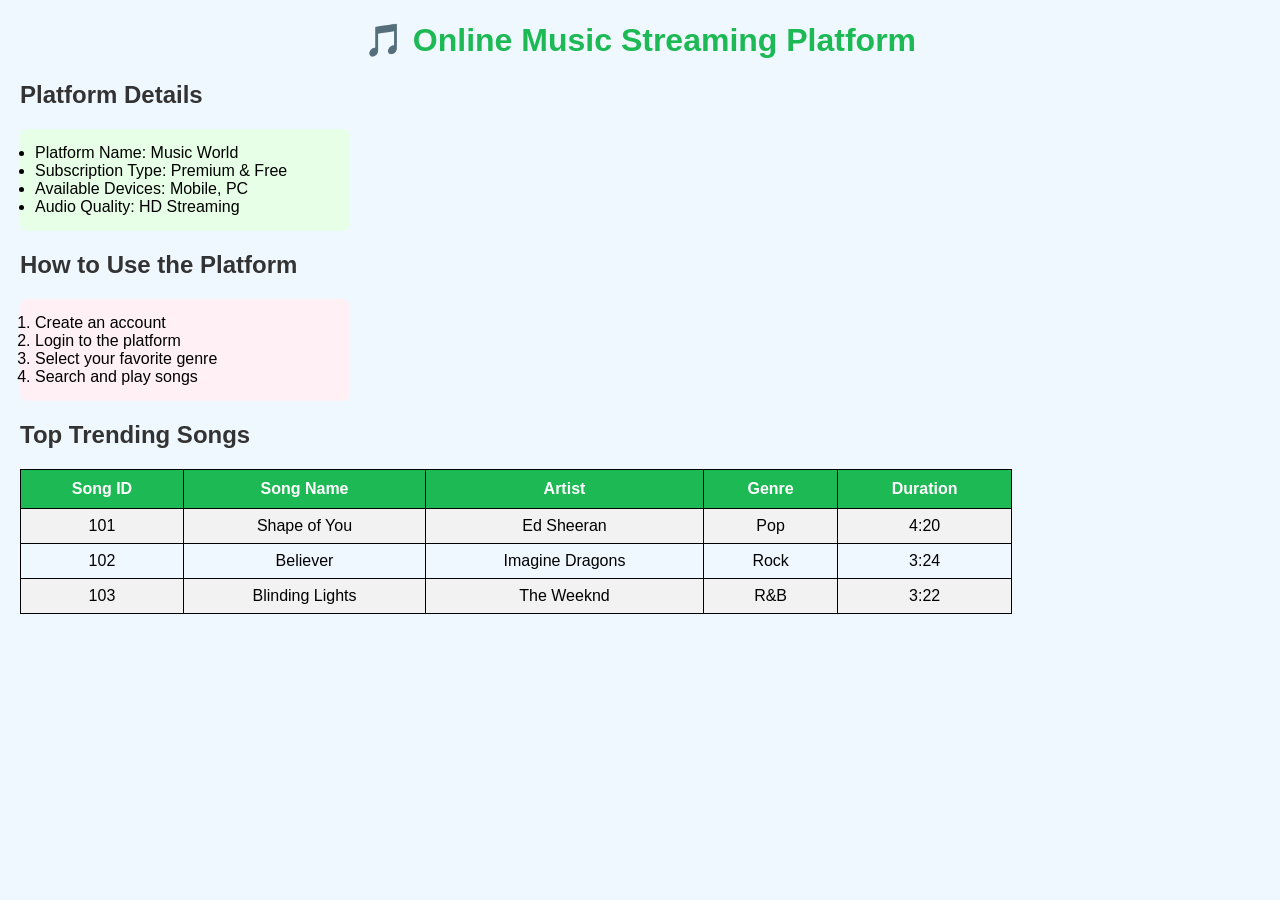
==== index.html @ a4d0cc69 "Add files via upload" ====
<!DOCTYPE html>
<html>
<head>
    <title>Online Music Streaming Platform</title>
    <link rel="stylesheet" href="style.css">
</head>

<body>

<h1>🎵 Online Music Streaming Platform</h1>

<h2>Platform Details</h2>

<ul>
    <li>Platform Name: Music World</li>
    <li>Subscription Type: Premium & Free</li>
    <li>Available Devices: Mobile, PC</li>
    <li>Audio Quality: HD Streaming</li>
</ul>

<h2>How to Use the Platform</h2>

<ol>
    <li>Create an account</li>
    <li>Login to the platform</li>
    <li>Select your favorite genre</li>
    <li>Search and play songs</li>
</ol>

<h2>Top Trending Songs</h2>

<table>
    <tr>
        <th>Song ID</th>
        <th>Song Name</th>
        <th>Artist</th>
        <th>Genre</th>
        <th>Duration</th>
    </tr>

    <tr>
        <td>101</td>
        <td>Shape of You</td>
        <td>Ed Sheeran</td>
        <td>Pop</td>
        <td>4:20</td>
    </tr>

    <tr>
        <td>102</td>
        <td>Believer</td>
        <td>Imagine Dragons</td>
        <td>Rock</td>
        <td>3:24</td>
    </tr>

    <tr>
        <td>103</td>
        <td>Blinding Lights</td>
        <td>The Weeknd</td>
        <td>R&B</td>
        <td>3:22</td>
    </tr>

</table>

</body>
</html>
---- style.css ----
body {
    font-family: Arial, sans-serif;
    background-color: #f0f8ff;
    margin: 20px;
}

h1 {
    text-align: center;
    color: #1DB954;
}

h2 {
    color: #333;
}

ul {
    background-color: #e6ffe6;
    padding: 15px;
    border-radius: 8px;
    width: 300px;
}

ol {
    background-color: #fff0f5;
    padding: 15px;
    border-radius: 8px;
    width: 300px;
}

table {
    width: 80%;
    border-collapse: collapse;
    margin-top: 20px;
}

th {
    background-color: #1DB954;
    color: white;
    padding: 10px;
}

td {
    padding: 8px;
    text-align: center;
}

table, th, td {
    border: 1px solid black;
}

tr:nth-child(even) {
    background-color: #f2f2f2;
}
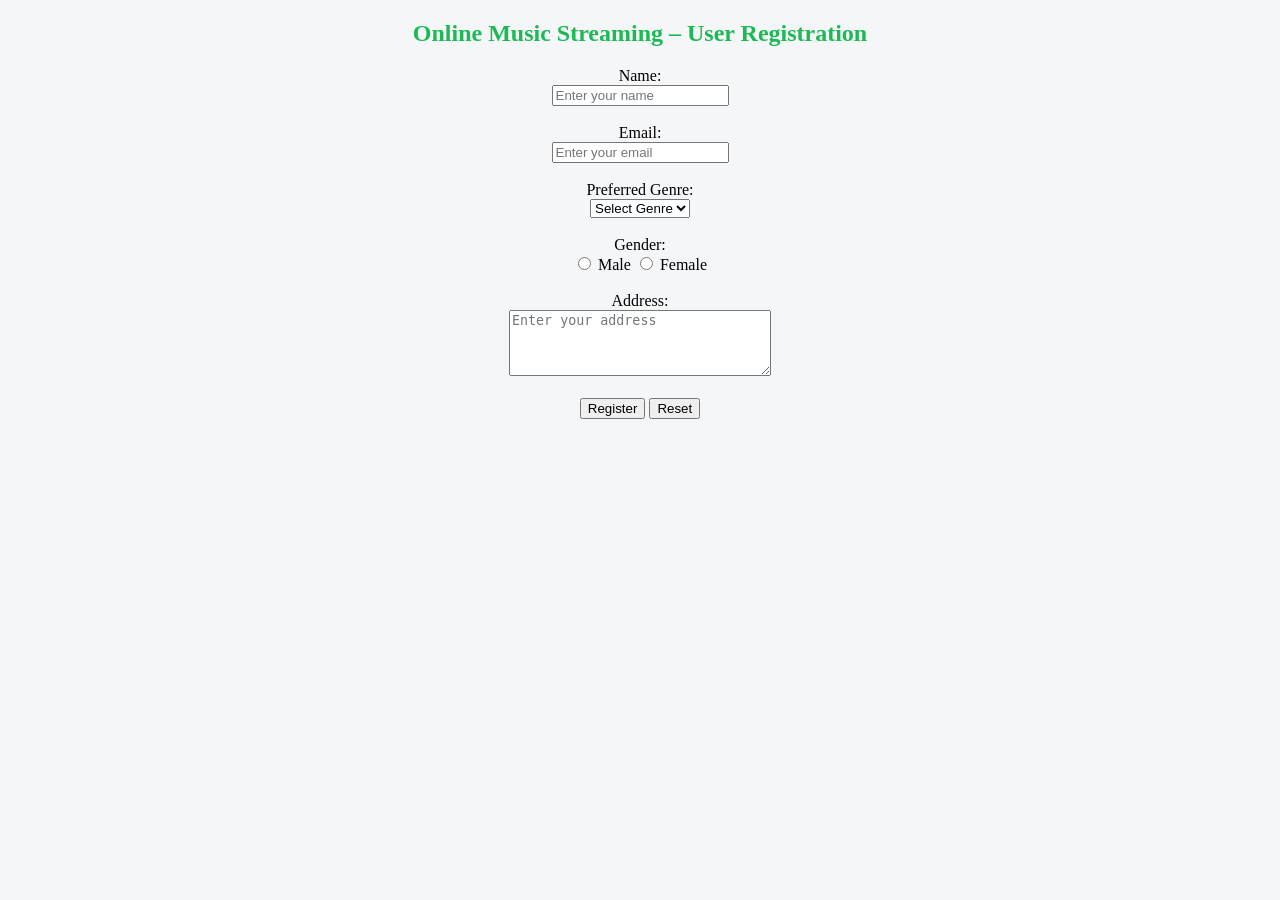
==== commit 8975ab18: "experiment 4" ====
--- a/index.html
+++ b/index.html
@@ -1,68 +1,64 @@
 <!DOCTYPE html>
 <html>
 <head>
-    <title>Online Music Streaming Platform</title>
-    <link rel="stylesheet" href="style.css">
+    <title>Music Streaming Registration</title>
 </head>
 
-<body>
+<body bgcolor="#f4f6f8">
 
-<h1>🎵 Online Music Streaming Platform</h1>
+<h2 align="center" style="color:#1DB954;">
+Online Music Streaming – User Registration
+</h2>
 
-<h2>Platform Details</h2>
+<form action="submit.html" method="POST" name="musicForm" align="center">
 
-<ul>
-    <li>Platform Name: Music World</li>
-    <li>Subscription Type: Premium & Free</li>
-    <li>Available Devices: Mobile, PC</li>
-    <li>Audio Quality: HD Streaming</li>
-</ul>
+    <!-- Name -->
+    <label>Name:</label><br>
+    <input type="text"
+           name="user_name"
+           placeholder="Enter your name"
+           required>
+    <br><br>
 
-<h2>How to Use the Platform</h2>
+    <!-- Email -->
+    <label>Email:</label><br>
+    <input type="email"
+           name="email"
+           placeholder="Enter your email"
+           required>
+    <br><br>
 
-<ol>
-    <li>Create an account</li>
-    <li>Login to the platform</li>
-    <li>Select your favorite genre</li>
-    <li>Search and play songs</li>
-</ol>
+    <!-- Preferred Genre (Branch replaced with Genre) -->
+    <label>Preferred Genre:</label><br>
+    <select name="genre" required>
+        <option value="">Select Genre</option>
+        <option>Pop</option>
+        <option>Rock</option>
+        <option>Hip Hop</option>
+        <option>Classical</option>
+    </select>
+    <br><br>
 
-<h2>Top Trending Songs</h2>
+    <!-- Gender -->
+    <label>Gender:</label><br>
+    <input type="radio" name="gender" value="Male" required> Male
+    <input type="radio" name="gender" value="Female" required> Female
+    <br><br>
 
-<table>
-    <tr>
-        <th>Song ID</th>
-        <th>Song Name</th>
-        <th>Artist</th>
-        <th>Genre</th>
-        <th>Duration</th>
-    </tr>
+    <!-- Address -->
+    <label>Address:</label><br>
+    <textarea name="address"
+              rows="4"
+              cols="30"
+              placeholder="Enter your address"
+              required></textarea>
+    <br><br>
 
-    <tr>
-        <td>101</td>
-        <td>Shape of You</td>
-        <td>Ed Sheeran</td>
-        <td>Pop</td>
-        <td>4:20</td>
-    </tr>
+    <!-- Buttons -->
+    <input type="submit" value="Register">
+    <input type="reset" value="Reset">
 
-    <tr>
-        <td>102</td>
-        <td>Believer</td>
-        <td>Imagine Dragons</td>
-        <td>Rock</td>
-        <td>3:24</td>
-    </tr>
-
-    <tr>
-        <td>103</td>
-        <td>Blinding Lights</td>
-        <td>The Weeknd</td>
-        <td>R&B</td>
-        <td>3:22</td>
-    </tr>
-
-</table>
+</form>
 
 </body>
 </html>
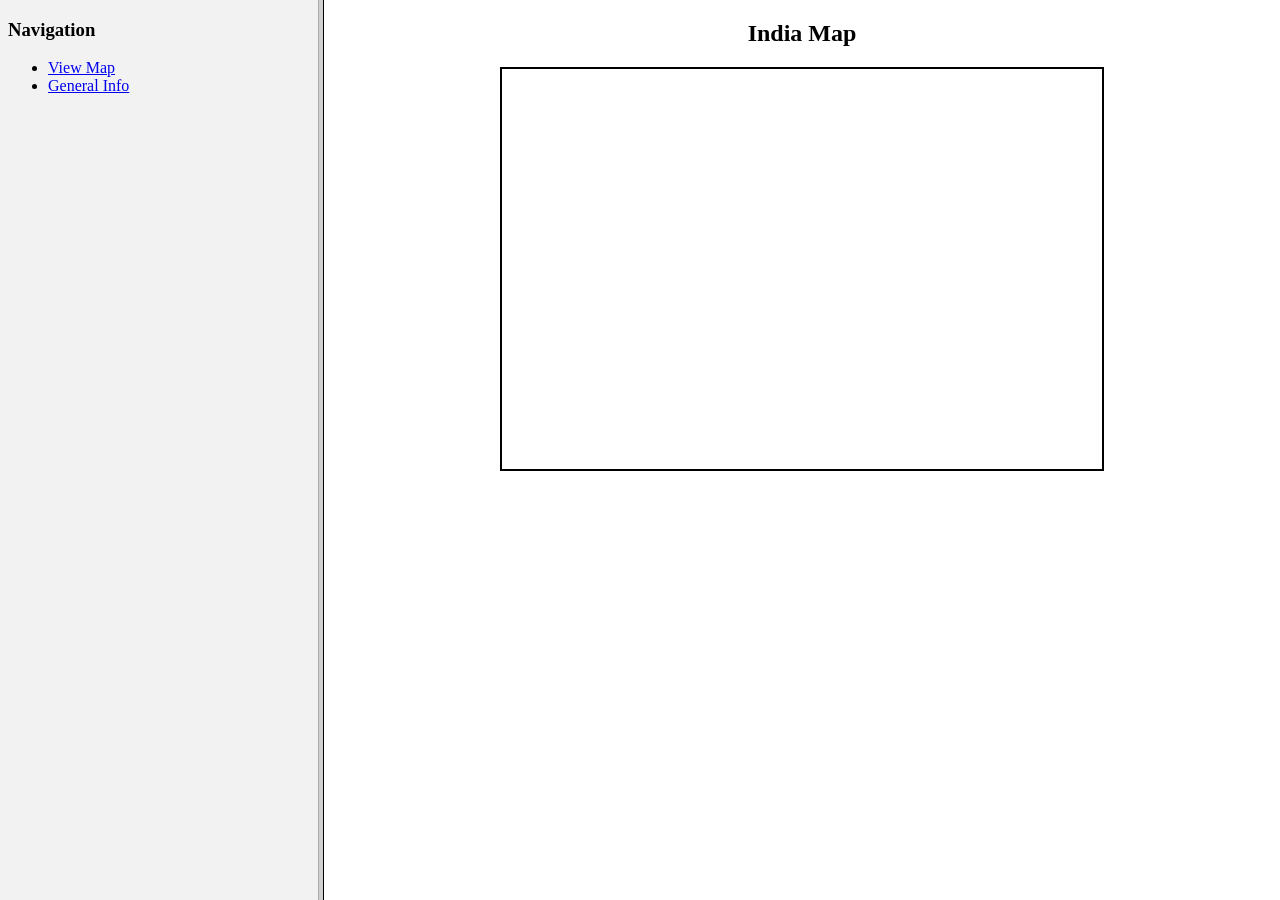
==== commit f33a9a68: "experiment 5" ====
--- a/index.html
+++ b/index.html
@@ -1,64 +1,17 @@
 <!DOCTYPE html>
 <html>
 <head>
-    <title>Music Streaming Registration</title>
+    <title>Map with Hotspots</title>
 </head>
 
-<body bgcolor="#f4f6f8">
+<frameset cols="25%,75%">
+    
+    <!-- Navigation Frame -->
+    <frame src="nav.html" name="navigation">
 
-<h2 align="center" style="color:#1DB954;">
-Online Music Streaming – User Registration
-</h2>
+    <!-- Display Frame -->
+    <frame src="map.html" name="display">
 
-<form action="submit.html" method="POST" name="musicForm" align="center">
+</frameset>
 
-    <!-- Name -->
-    <label>Name:</label><br>
-    <input type="text"
-           name="user_name"
-           placeholder="Enter your name"
-           required>
-    <br><br>
-
-    <!-- Email -->
-    <label>Email:</label><br>
-    <input type="email"
-           name="email"
-           placeholder="Enter your email"
-           required>
-    <br><br>
-
-    <!-- Preferred Genre (Branch replaced with Genre) -->
-    <label>Preferred Genre:</label><br>
-    <select name="genre" required>
-        <option value="">Select Genre</option>
-        <option>Pop</option>
-        <option>Rock</option>
-        <option>Hip Hop</option>
-        <option>Classical</option>
-    </select>
-    <br><br>
-
-    <!-- Gender -->
-    <label>Gender:</label><br>
-    <input type="radio" name="gender" value="Male" required> Male
-    <input type="radio" name="gender" value="Female" required> Female
-    <br><br>
-
-    <!-- Address -->
-    <label>Address:</label><br>
-    <textarea name="address"
-              rows="4"
-              cols="30"
-              placeholder="Enter your address"
-              required></textarea>
-    <br><br>
-
-    <!-- Buttons -->
-    <input type="submit" value="Register">
-    <input type="reset" value="Reset">
-
-</form>
-
-</body>
 </html>
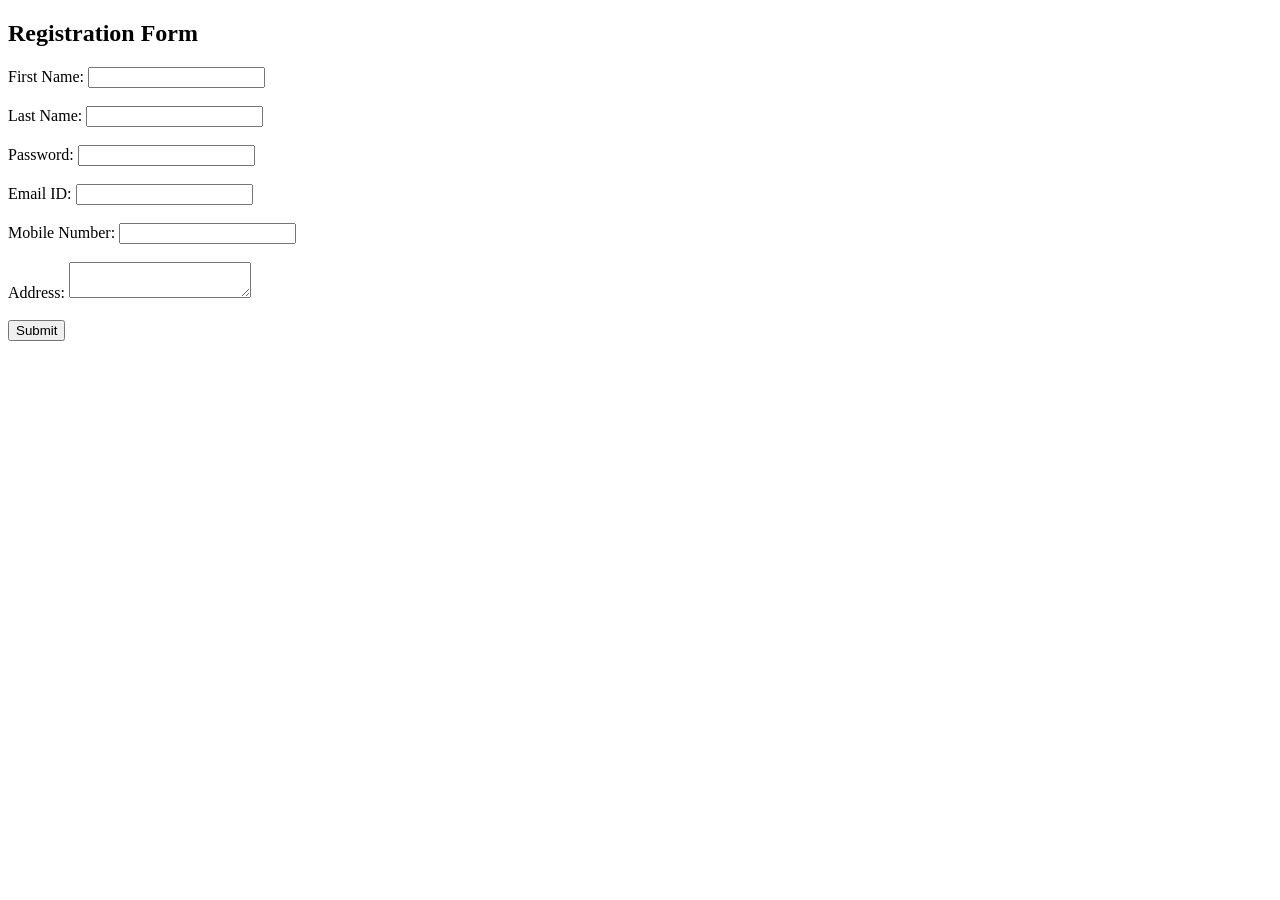
==== commit cd8d85f1: "Add files via upload" ====
--- a/index.html
+++ b/index.html
@@ -1,17 +1,88 @@
 <!DOCTYPE html>
 <html>
 <head>
-    <title>Map with Hotspots</title>
+    <title>Registration Form Validation</title>
+
+    <script>
+        function validateForm() {
+
+            var fname = document.getElementById("fname").value;
+            var lname = document.getElementById("lname").value;
+            var password = document.getElementById("password").value;
+            var email = document.getElementById("email").value;
+            var mobile = document.getElementById("mobile").value;
+            var address = document.getElementById("address").value;
+
+            // First Name Validation
+            var namePattern = /^[A-Za-z]{6,}$/;
+            if (!namePattern.test(fname)) {
+                alert("First Name must contain alphabets and minimum 6 characters");
+                return false;
+            }
+
+            // Password Validation
+            if (password.length < 6) {
+                alert("Password must be at least 6 characters long");
+                return false;
+            }
+
+            // Email Validation
+            var emailPattern = /^[A-Za-z0-9._%+-]+@[A-Za-z0-9.-]+\.[A-Za-z]{2,}$/;
+            if (!emailPattern.test(email)) {
+                alert("Enter valid Email ID (name@domain.com)");
+                return false;
+            }
+
+            // Mobile Validation
+            var mobilePattern = /^[0-9]{10}$/;
+            if (!mobilePattern.test(mobile)) {
+                alert("Mobile number must contain exactly 10 digits");
+                return false;
+            }
+
+            // Last Name Validation
+            if (lname == "") {
+                alert("Last Name should not be empty");
+                return false;
+            }
+
+            // Address Validation
+            if (address == "") {
+                alert("Address should not be empty");
+                return false;
+            }
+
+            alert("Form Validated Successfully!");
+            return true;
+        }
+    </script>
 </head>
 
-<frameset cols="25%,75%">
-    
-    <!-- Navigation Frame -->
-    <frame src="nav.html" name="navigation">
+<body>
+    <h2>Registration Form</h2>
 
-    <!-- Display Frame -->
-    <frame src="map.html" name="display">
+    <form action="success.html" method="post" onsubmit="return validateForm()">
 
-</frameset>
+        First Name:
+        <input type="text" id="fname"><br><br>
 
+        Last Name:
+        <input type="text" id="lname"><br><br>
+
+        Password:
+        <input type="password" id="password"><br><br>
+
+        Email ID:
+        <input type="text" id="email"><br><br>
+
+        Mobile Number:
+        <input type="text" id="mobile"><br><br>
+
+        Address:
+        <textarea id="address"></textarea><br><br>
+
+        <input type="submit" value="Submit">
+
+    </form>
+</body>
 </html>
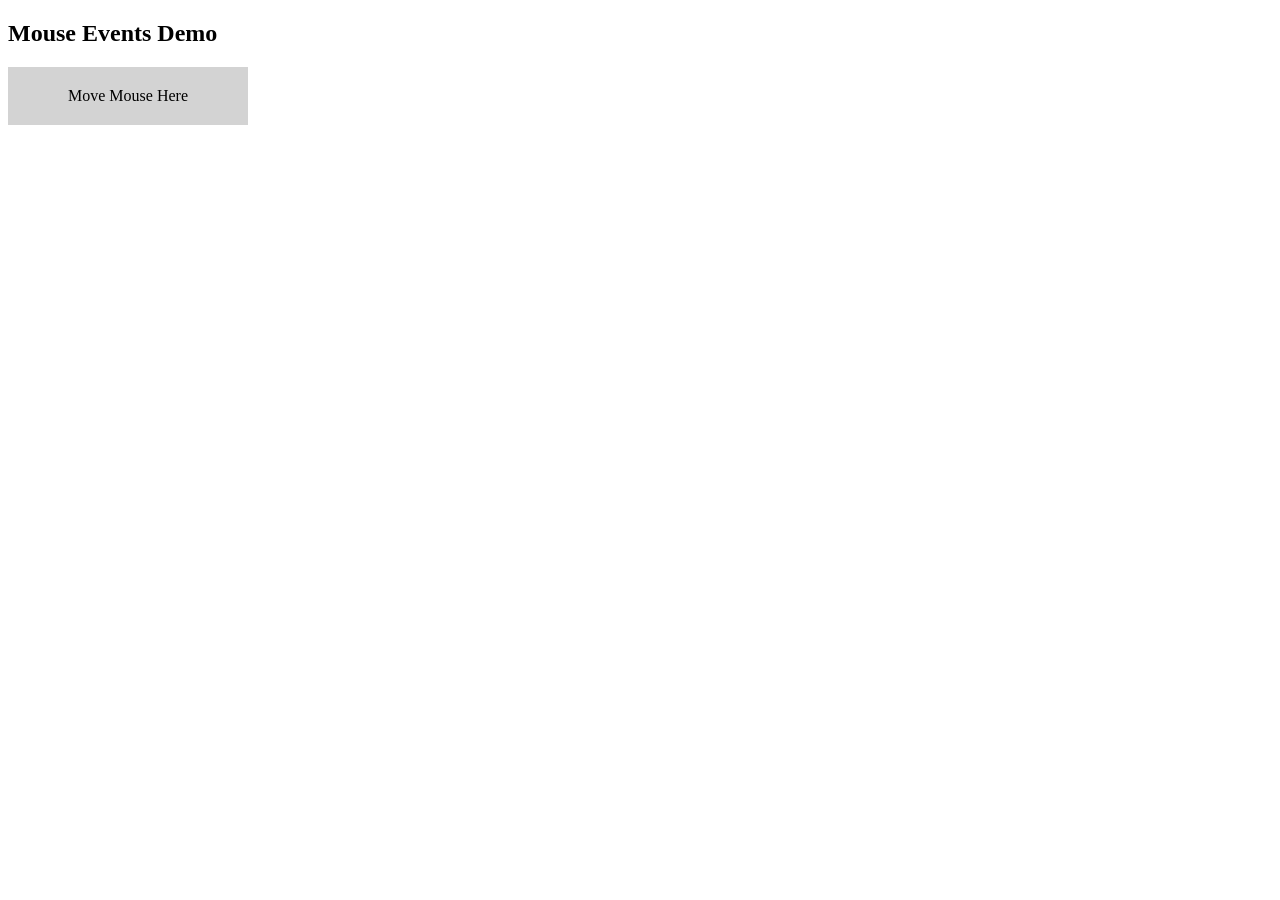
==== commit 53b8b992: "Add files via upload" ====
--- a/index.html
+++ b/index.html
@@ -1,88 +1,43 @@
 <!DOCTYPE html>
 <html>
 <head>
-    <title>Registration Form Validation</title>
+<title>Mouse Events</title>
 
-    <script>
-        function validateForm() {
+<script>
+function mouseOver() {
+    let el = document.getElementById("box");
+    el.style.backgroundColor = "green";
+    el.style.color = "white";
+    document.getElementById("msg").innerHTML = "Mouse Over Event Triggered";
+}
 
-            var fname = document.getElementById("fname").value;
-            var lname = document.getElementById("lname").value;
-            var password = document.getElementById("password").value;
-            var email = document.getElementById("email").value;
-            var mobile = document.getElementById("mobile").value;
-            var address = document.getElementById("address").value;
+function mouseOut() {
+    let el = document.getElementById("box");
+    el.style.backgroundColor = "lightgray";
+    el.style.color = "black";
+    document.getElementById("msg").innerHTML = "Mouse Out Event Triggered";
+}
 
-            // First Name Validation
-            var namePattern = /^[A-Za-z]{6,}$/;
-            if (!namePattern.test(fname)) {
-                alert("First Name must contain alphabets and minimum 6 characters");
-                return false;
-            }
+function mouseClick() {
+    document.getElementById("msg").innerHTML = "Mouse Click Event Triggered";
+}
+</script>
 
-            // Password Validation
-            if (password.length < 6) {
-                alert("Password must be at least 6 characters long");
-                return false;
-            }
-
-            // Email Validation
-            var emailPattern = /^[A-Za-z0-9._%+-]+@[A-Za-z0-9.-]+\.[A-Za-z]{2,}$/;
-            if (!emailPattern.test(email)) {
-                alert("Enter valid Email ID (name@domain.com)");
-                return false;
-            }
-
-            // Mobile Validation
-            var mobilePattern = /^[0-9]{10}$/;
-            if (!mobilePattern.test(mobile)) {
-                alert("Mobile number must contain exactly 10 digits");
-                return false;
-            }
-
-            // Last Name Validation
-            if (lname == "") {
-                alert("Last Name should not be empty");
-                return false;
-            }
-
-            // Address Validation
-            if (address == "") {
-                alert("Address should not be empty");
-                return false;
-            }
-
-            alert("Form Validated Successfully!");
-            return true;
-        }
-    </script>
 </head>
 
 <body>
-    <h2>Registration Form</h2>
 
-    <form action="success.html" method="post" onsubmit="return validateForm()">
+<h2>Mouse Events Demo</h2>
 
-        First Name:
-        <input type="text" id="fname"><br><br>
+<div id="box"
+     onmouseover="mouseOver()"
+     onmouseout="mouseOut()"
+     onclick="mouseClick()"
+     style="width:200px; padding:20px; background:lightgray; text-align:center; cursor:pointer;">
+     Move Mouse Here
+</div>
 
-        Last Name:
-        <input type="text" id="lname"><br><br>
+<p id="msg"></p>
 
-        Password:
-        <input type="password" id="password"><br><br>
-
-        Email ID:
-        <input type="text" id="email"><br><br>
-
-        Mobile Number:
-        <input type="text" id="mobile"><br><br>
-
-        Address:
-        <textarea id="address"></textarea><br><br>
-
-        <input type="submit" value="Submit">
-
-    </form>
 </body>
 </html>
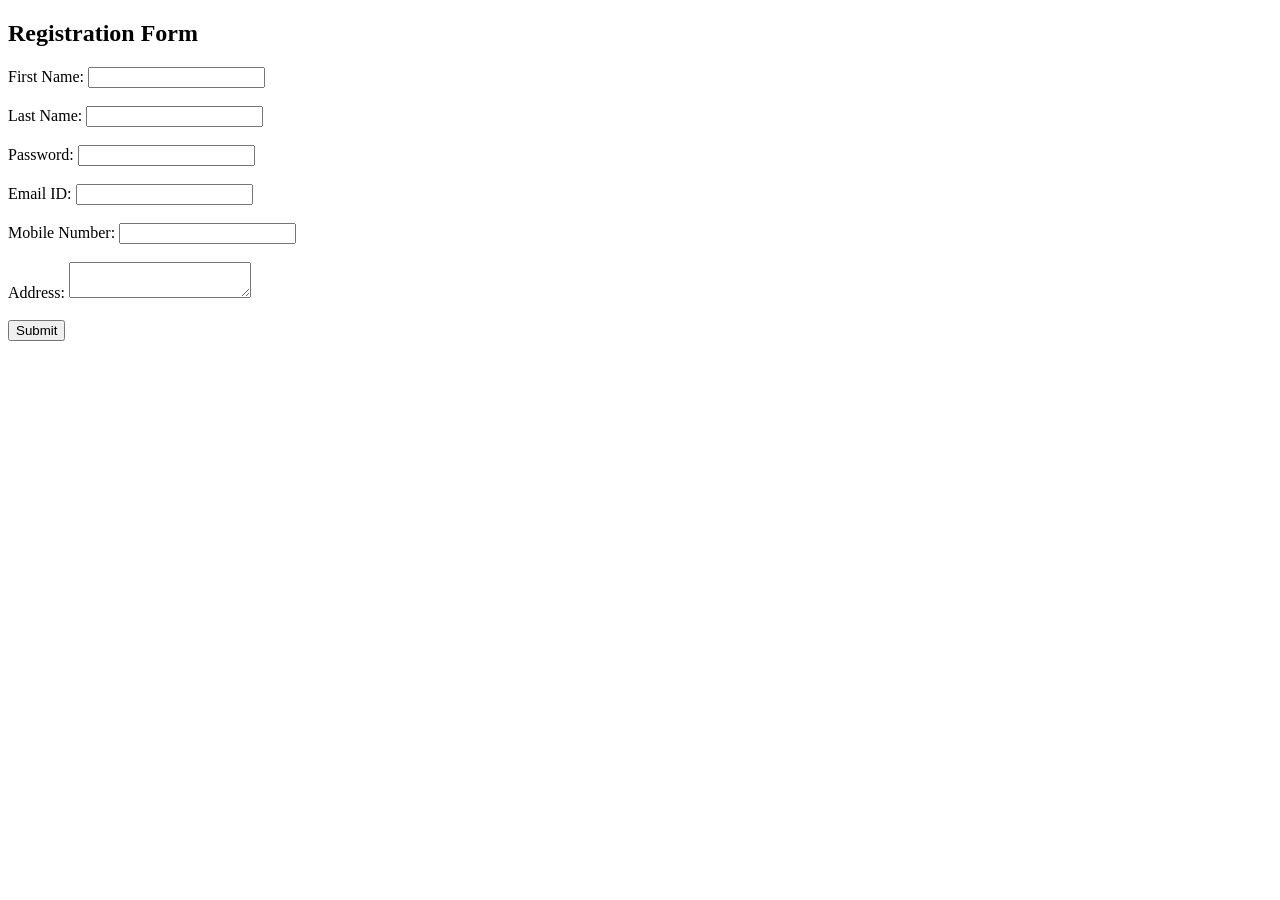
==== commit 887ce2a2: "Add files via upload" ====
--- a/index.html
+++ b/index.html
@@ -1,43 +1,88 @@
 <!DOCTYPE html>
 <html>
 <head>
-<title>Mouse Events</title>
+    <title>Registration Form Validation</title>
 
-<script>
-function mouseOver() {
-    let el = document.getElementById("box");
-    el.style.backgroundColor = "green";
-    el.style.color = "white";
-    document.getElementById("msg").innerHTML = "Mouse Over Event Triggered";
-}
+    <script>
+        function validateForm() {
 
-function mouseOut() {
-    let el = document.getElementById("box");
-    el.style.backgroundColor = "lightgray";
-    el.style.color = "black";
-    document.getElementById("msg").innerHTML = "Mouse Out Event Triggered";
-}
+            var fname = document.getElementById("fname").value;
+            var lname = document.getElementById("lname").value;
+            var password = document.getElementById("password").value;
+            var email = document.getElementById("email").value;
+            var mobile = document.getElementById("mobile").value;
+            var address = document.getElementById("address").value;
 
-function mouseClick() {
-    document.getElementById("msg").innerHTML = "Mouse Click Event Triggered";
-}
-</script>
+            // First Name Validation
+            var namePattern = /^[A-Za-z]{6,}$/;
+            if (!namePattern.test(fname)) {
+                alert("First Name must contain alphabets and minimum 6 characters");
+                return false;
+            }
 
+            // Password Validation
+            if (password.length < 6) {
+                alert("Password must be at least 6 characters long");
+                return false;
+            }
+
+            // Email Validation
+            var emailPattern = /^[A-Za-z0-9._%+-]+@[A-Za-z0-9.-]+\.[A-Za-z]{2,}$/;
+            if (!emailPattern.test(email)) {
+                alert("Enter valid Email ID (name@domain.com)");
+                return false;
+            }
+
+            // Mobile Validation
+            var mobilePattern = /^[0-9]{10}$/;
+            if (!mobilePattern.test(mobile)) {
+                alert("Mobile number must contain exactly 10 digits");
+                return false;
+            }
+
+            // Last Name Validation
+            if (lname == "") {
+                alert("Last Name should not be empty");
+                return false;
+            }
+
+            // Address Validation
+            if (address == "") {
+                alert("Address should not be empty");
+                return false;
+            }
+
+            alert("Form Validated Successfully!");
+            return true;
+        }
+    </script>
 </head>
 
 <body>
+    <h2>Registration Form</h2>
 
-<h2>Mouse Events Demo</h2>
+    <form action="success.html" method="post" onsubmit="return validateForm()">
 
-<div id="box"
-     onmouseover="mouseOver()"
-     onmouseout="mouseOut()"
-     onclick="mouseClick()"
-     style="width:200px; padding:20px; background:lightgray; text-align:center; cursor:pointer;">
-     Move Mouse Here
-</div>
+        First Name:
+        <input type="text" id="fname"><br><br>
 
-<p id="msg"></p>
+        Last Name:
+        <input type="text" id="lname"><br><br>
 
+        Password:
+        <input type="password" id="password"><br><br>
+
+        Email ID:
+        <input type="text" id="email"><br><br>
+
+        Mobile Number:
+        <input type="text" id="mobile"><br><br>
+
+        Address:
+        <textarea id="address"></textarea><br><br>
+
+        <input type="submit" value="Submit">
+
+    </form>
 </body>
 </html>
